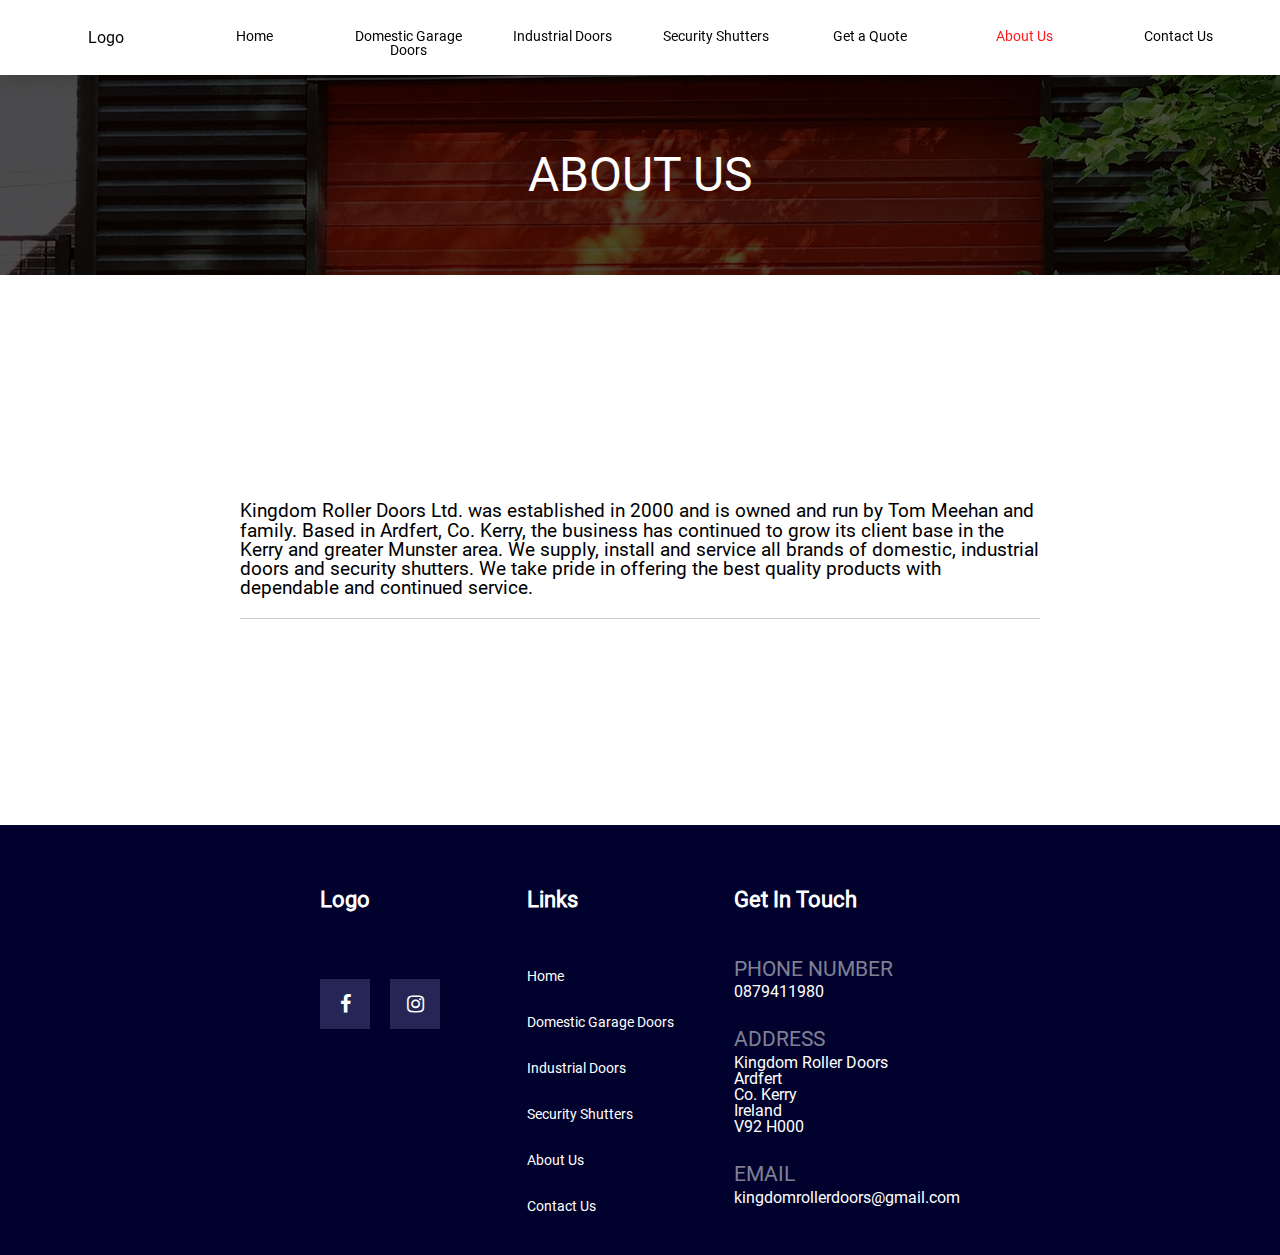
==== about-us.html @ a8ec4a76 "various changes" ====
<!DOCTYPE html>
<html lang="en">
<head>
    <meta charset="UTF-8">
    <meta http-equiv="X-UA-Compatible" content="IE=edge">
    <meta name="viewport" content="width=device-width">
    <title>Document</title>
    <link rel="stylesheet" href="https://cdnjs.cloudflare.com/ajax/libs/font-awesome/4.7.0/css/font-awesome.min.css">
    <link rel="stylesheet" href="about-us-styles.css">
</head>
<body>
    <div id="container">
        <div class="header">
            <div class="headerContent">
                <div>Logo</div>
                <nav>
                    <ul>
                        <li><a href="index.html">Home</a></li>
                        <li><a href="domestic-doors.html">Domestic Garage Doors</a></li>
                        <li><a href="industrial-doors.html">Industrial Doors</a></li>
                        <li><a href="security-shutters.html">Security Shutters</a></li>
                        <li><a href="quote.html">Get a Quote</a></li>
                        <li style="color: rgb(255, 24, 24);"><a href="about-us.html">About Us</a></li>
                        <li><a href="contact-us.html">Contact Us</a></li>
                    </ul>
                </nav>
            </div>
        </div>
        <div class="heading">
            <h1>ABOUT US</h1>
        </div>
        <div class="introSection">
            <div class="introContent">
                <div>
                    <div>
                        <p>
                            Kingdom Roller Doors Ltd. was established in 2000 and is 
                            owned and run by Tom Meehan and family. 
                            Based in Ardfert, Co. Kerry, the business 
                            has continued to grow its client base in the Kerry 
                            and greater Munster area.  We supply, install 
                            and service all brands of domestic, industrial doors 
                            and security shutters. We take pride in offering the 
                            best quality products with dependable and continued service.
                        </p>
                    </div>
                </div>
            </div>
        </div>
        <div class="footer">
            <div class="footerGrid">
                <h2>Logo</h2>
                <h2>Links</h2>
                <h2>Get In Touch</h2>
                <div>
                    <div style="display:flex;">
                        <div class="iconDiv"><a href="#" class="fa fa-facebook"></a></div>
                        <div class="iconDiv"><a href="#" class="fa fa-instagram"></a></div>
                    </div>
                </div>
                <div>
                    <nav>
                        <ul>
                            <li><a href="index.html">Home</a></li>
                            <li><a href="domestic-doors.html">Domestic Garage Doors</a></li>
                            <li><a href="industrial-doors.html">Industrial Doors</a></li>
                            <li><a href="security-shutters.html">Security Shutters</a></li>
                            <li><a href="about-us.html">About Us</a></li>
                            <li><a href="contact-us.html">Contact Us</a></li>
                        </ul>
                    </nav>
                </div>
                <div>
                    <div>
                        <h3>PHONE NUMBER</h3>
                        <p><a href="tel: +353879411980">0879411980</a></p>
                    </div>
                    <div>
                        <h3>ADDRESS</h3>
                            <address>
                                Kingdom Roller Doors <br>
                                Ardfert <br>
                                Co. Kerry <br>
                                Ireland <br>
                                V92 H000 <br>
                            </address>
                    </div>
                    <div>
                        <h3>EMAIL</h3>
                        <p><a href="mailto:kingdomrollerdoors@gmail.com">kingdomrollerdoors@gmail.com</a></p>
                    </div>
                </div>
            </div>
        </div>
    </div>
</body>
</html>
---- about-us-styles.css ----
html, body, div, span, applet, object, iframe,
h1, h2, h3, h4, h5, h6, p, blockquote, pre,
a, abbr, acronym, address, big, cite, code,
del, dfn, em, img, ins, kbd, q, s, samp,
small, strike, strong, sub, sup, tt, var,
b, u, i, center,
dl, dt, dd, ol, ul, li,
fieldset, form, label, legend,
table, caption, tbody, tfoot, thead, tr, th, td,
article, aside, canvas, details, embed, 
figure, figcaption, footer, header, hgroup, 
menu, nav, output, ruby, section, summary,
time, mark, audio, video {
	margin: 0;
	padding: 0;
	border: 0;
	font-size: 100%;
	font: inherit;
	vertical-align: baseline;
}
/* HTML5 display-role reset for older browsers */
article, aside, details, figcaption, figure, 
footer, header, hgroup, menu, nav, section {
	display: block;
}
body {
	line-height: 1;
}
ol, ul {
	list-style: none;
}
blockquote, q {
	quotes: none;
}
blockquote:before, blockquote:after,
q:before, q:after {
	content: '';
	content: none;
}
table {
	border-collapse: collapse;
	border-spacing: 0;
}

a:link, a:visited {
    text-decoration: none;
    color: inherit;
}

@font-face {
    font-family: customFont;
    src: url(fonts/Roboto-Regular.ttf);
}

html {
    font-family: customFont, Arial, Helvetica, sans-serif;
}

#container {
    display: grid;
    grid-template-columns: 1fr;
    grid-template-rows: 75px 200px minmax(550px, max-content)  3fr;
}
.header {
    display: flex;
    justify-content: center;
    width: auto;
    background-color: white;
    position:sticky;
    top: 0;
    z-index: 1;
    box-shadow: rgba(0, 0, 0, 0.1) 0px 10px 15px -3px, rgba(0, 0, 0, 0.05) 0px 4px 6px -2px;
}

.headerContent {
    display: grid;
    grid-template-columns: 1fr 7fr;
    grid-template-rows: 1fr;
    margin: 30px;
    text-align: center;  
}

nav ul {
    display: grid;
    grid-template-columns: repeat(7, 1fr);
    grid-template-rows: 1fr;
    gap: 10px;
    font-size: 0.9rem;
}

nav ul a:hover {
    color: rgb(255, 24, 24);
    transition: 0.3s;
}

.heading {
    display: flex;
    justify-content: center;
    align-items: center;
    background-image: url(images/background-door.jpg);
    background-position: 10%;
    position: relative;
    text-align: center;
}

.heading h1 {
    position: absolute;
    font-size: 3rem;
    color: white;
}

.heading::before { /*transparent black on top of bg image*/
    content: "";
    position: absolute;
    top: 0px;
    right: 0px;
    bottom: 0px;
    left: 0px;
    background-color: rgba(0,0,0,0.7);

}

.introSection {
    width: auto;
    display: flex;
    justify-content: center;
    align-items: center;
    position: relative;
    z-index: 0; /* prevents content appearing above sticky header*/
}

.introContent {
    position: absolute;
    width: 800px;
    color: black;
    display: flex;
    flex-direction: column;
    justify-content: center;
    align-items: center;
    text-align: center;
}

.introContent > * {
   
}

.introContent h1 {
    font-size: 3.5rem;
    font-weight: bold;
}

.introContent h3 {
    font-size: 1.4rem;
    font-weight: bold;
    padding-bottom: 10px;
}

.introContent p{
    display: flex;
    align-items: center;
    font-size: 1.2rem;
}

.introContent svg {
    margin-right: 5px;
    color: rgb(219, 31, 31);
}

.introContent > div {
    width: 100%;
    padding: 20px 0px 20px;
    border-bottom: 1px solid rgba(0,0,0,0.2);
    text-align: left;
}

.introContent button {
  padding: 0.7rem 3rem;
  font-size: 1.3rem;
  background-color: rgb(219, 31, 31);
  border: none;
  border-radius: 10px;
  color: white;
  letter-spacing: 0px;
  box-shadow: 2px 2px 5px rgba(0, 0, 0, 0.253);
  transition: 0.3s;
}

.introContent button:hover {
    background-color: white;
    color: rgb(31, 4, 4);
    transition: 0.3s;
}

.footer {
    display: flex;
    justify-content: center;
    width: auto;
    background-color: rgb(0, 1, 44);
    color: white;
}

.footerGrid {
    display: grid;
    grid-template-columns: 1fr 1fr 1fr;
    grid-template-rows: 1fr 3fr;
    width: 50%;
    margin: 30px;
    gap: 15px;
}

.footerGrid h2 {
    font-size: 1.4rem;
    font-weight: bold;
    align-self: center;
}

.footerGrid ul {
    display: flex;
    flex-direction: column;
}

.footerGrid li {
    line-height: 2.5;
}

.fa {
    font-size: 20px;
    text-align: center;
    text-decoration: none;
  }

.iconDiv {
    display: flex;
    justify-content: center;
    align-items: center;
    width: 50px;
    height: 50px;
    background-color: rgb(37, 38, 85);
    transition: 0.3s;
    margin-top: 20px;
}

.iconDiv:nth-child(2) {
    margin-left: 20px;
}

.introContent .iconDiv:first-of-type{
    background-color: rgb(66 103 178);
    color: white;
}

.introContent .iconDiv:nth-of-type(2){
    background-color: rgb(223, 18, 154);
    color: white;
}

.introContent .iconDiv:first-of-type:hover{
    background-color: rgb(219, 31, 31);
    color: white;
}

.introContent .iconDiv:nth-of-type(2):hover{
    background-color: rgb(219, 31, 31);
    color: white;
}

.iconDiv:hover {
    background-color: rgb(219, 31, 31);
    transition: 0.3s;
}

.footerGrid h3 {
    font-size: 1.3rem;
    color: rgb(255, 255, 255, 0.5);
    margin-bottom: 5px;
}

.footerGrid > div:nth-of-type(3) {
    display: grid;
    grid-template-columns: 1fr;
    grid-auto-rows: auto;
    gap: 10px;
}

@media screen and (max-width: 850px) {

    #container {
        display: grid ;
        grid-template-columns: 1fr;
        grid-template-rows: 75px 200px minmax(800px, max-content)  3fr;
    }

    .introContent {
        display: flex;
        flex-direction: column;
        align-items: center;
    }

    .introText {
        display: flex;
        flex-direction: column;
        align-items: center;
    }

    .introContent * {
        margin-bottom: 10px;
    }

    .introContent p {
        text-align: center;
        font-size: 1rem;
    }
    
    .footerGrid {
        width: auto;
    }
    
    
    }
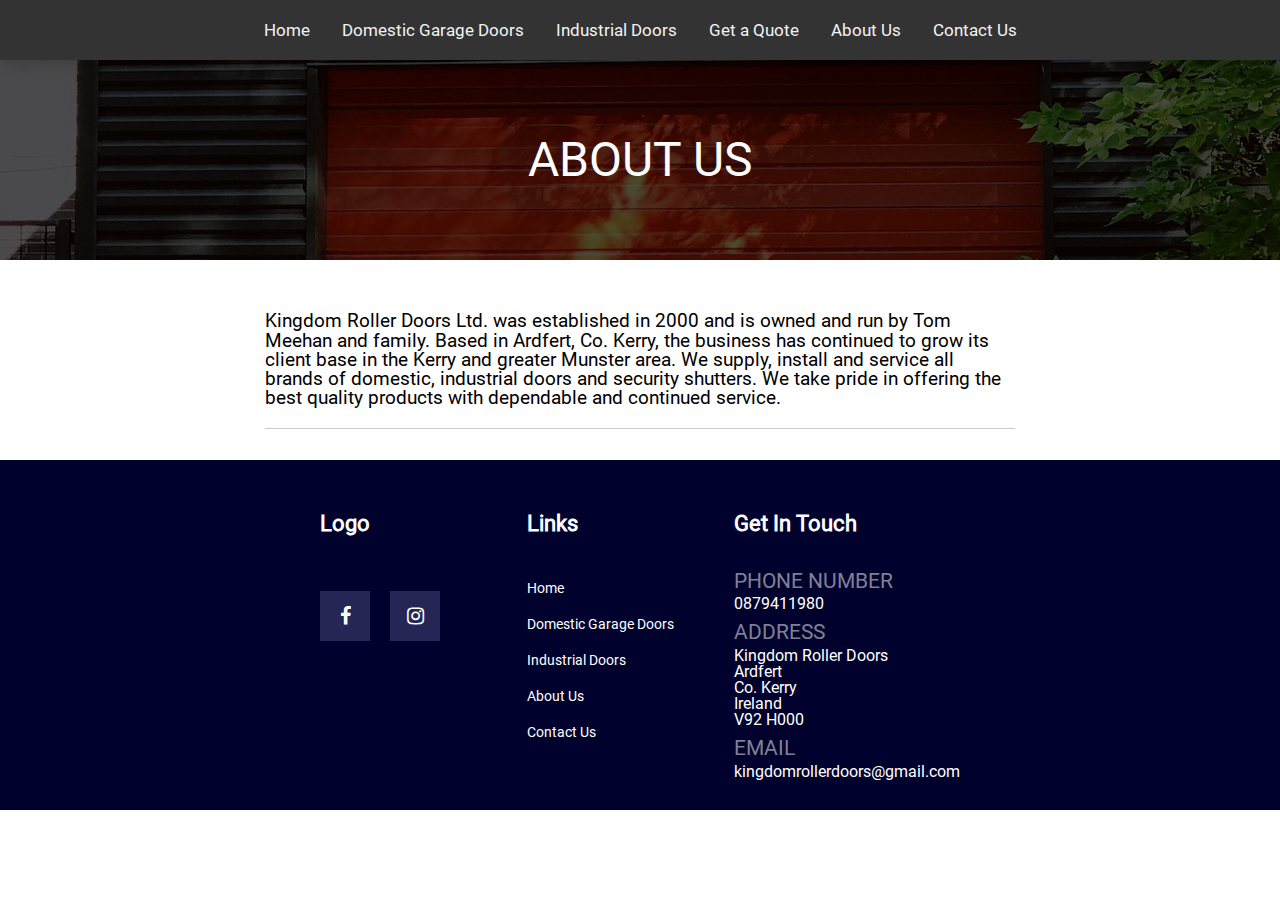
==== commit dfc8ff38: "add navmenu to all pages" ====
--- a/about-us.html
+++ b/about-us.html
@@ -7,24 +7,26 @@
     <title>Document</title>
     <link rel="stylesheet" href="https://cdnjs.cloudflare.com/ajax/libs/font-awesome/4.7.0/css/font-awesome.min.css">
     <link rel="stylesheet" href="about-us-styles.css">
+    <link rel="stylesheet" href="navmenu.css">
+    <script src="script.js" defer></script>
 </head>
 <body>
     <div id="container">
         <div class="header">
-            <div class="headerContent">
-                <div>Logo</div>
-                <nav>
-                    <ul>
-                        <li><a href="index.html">Home</a></li>
-                        <li><a href="domestic-doors.html">Domestic Garage Doors</a></li>
-                        <li><a href="industrial-doors.html">Industrial Doors</a></li>
-                        <li><a href="security-shutters.html">Security Shutters</a></li>
-                        <li><a href="quote.html">Get a Quote</a></li>
-                        <li style="color: rgb(255, 24, 24);"><a href="about-us.html">About Us</a></li>
-                        <li><a href="contact-us.html">Contact Us</a></li>
-                    </ul>
-                </nav>
-            </div>
+            <nav>
+                    <div class="topnav" id="myTopnav">
+                        <a href="index.html">Home</a>
+                        <a href="domestic-doors.html">Domestic Garage Doors</a>
+                        <a href="industrial-doors.html">Industrial Doors</a>
+                        
+                        <a href="quote.html">Get a Quote</a>
+                        <a href="about-us.html">About Us</a>
+                        <a href="contact-us.html">Contact Us</a>
+                        <a href="javascript:void(0);" class="icon" onclick="myFunction()">
+                            <i class="fa fa-bars"></i>
+                          </a>
+                    </div>
+            </nav>
         </div>
         <div class="heading">
             <h1>ABOUT US</h1>
@@ -64,7 +66,7 @@
                             <li><a href="index.html">Home</a></li>
                             <li><a href="domestic-doors.html">Domestic Garage Doors</a></li>
                             <li><a href="industrial-doors.html">Industrial Doors</a></li>
-                            <li><a href="security-shutters.html">Security Shutters</a></li>
+                            
                             <li><a href="about-us.html">About Us</a></li>
                             <li><a href="contact-us.html">Contact Us</a></li>
                         </ul>
--- a/about-us-styles.css
+++ b/about-us-styles.css
@@ -59,13 +59,14 @@
 #container {
     display: grid;
     grid-template-columns: 1fr;
-    grid-template-rows: 75px 200px minmax(550px, max-content)  3fr;
-}
+    grid-template-rows: 60px 200px minmax(200px, max-content) 350px;
+}
+
 .header {
     display: flex;
     justify-content: center;
     width: auto;
-    background-color: white;
+    background-color: #333;
     position:sticky;
     top: 0;
     z-index: 1;
@@ -80,12 +81,27 @@
     text-align: center;  
 }
 
+.header > nav {
+    width: 90%;
+    height: auto;
+    display: flex;
+    justify-content: center;
+    align-items: center;
+}
+
 nav ul {
-    display: grid;
-    grid-template-columns: repeat(7, 1fr);
-    grid-template-rows: 1fr;
-    gap: 10px;
+    display: flex;
     font-size: 0.9rem;
+}
+
+.header > nav ul li {
+    margin-right: 15px;
+    margin-left: 15px;
+}
+
+nav ul a:hover {
+    color: rgb(255, 24, 24);
+    transition: 0.3s;
 }
 
 nav ul a:hover {
@@ -131,7 +147,7 @@
 
 .introContent {
     position: absolute;
-    width: 800px;
+    width: 750px;
     color: black;
     display: flex;
     flex-direction: column;
@@ -287,7 +303,7 @@
     #container {
         display: grid ;
         grid-template-columns: 1fr;
-        grid-template-rows: 75px 200px minmax(800px, max-content)  3fr;
+        grid-template-rows: minmax(60px, min-content) 200px minmax(200px, max-content)  350px;
     }
 
     .introContent {
--- a/navmenu.css
+++ b/navmenu.css
@@ -0,0 +1,65 @@
+/* Add a black background color to the top navigation */
+.topnav {
+    background-color: #333;
+    overflow: hidden;
+    width: 1000px;
+    display:flex;
+    justify-content: center;
+  }
+  
+  /* Style the links inside the navigation bar */
+  .topnav a {
+    float: left;
+    display: block;
+    color: #f2f2f2;
+    text-align: center;
+    padding: 21px 16px;
+    text-decoration: none;
+    font-size: 17px;
+  }
+  
+  /* Change the color of links on hover */
+  .topnav a:hover {
+    background-color: rgb(219, 31, 31);
+    color: black;
+  }
+  
+  /* Add an active class to highlight the current page */
+  .topnav a.active {
+    background-color: #04AA6D;
+    color: white;
+  }
+  
+  /* Hide the link that should open and close the topnav on small screens */
+  .topnav .icon {
+    display: none;
+  }
+
+  /* When the screen is less than 600 pixels wide, hide all links, except for the first one ("Home"). Show the link that contains should open and close the topnav (.icon) */
+@media screen and (max-width: 800px) {
+    .topnav {
+      width: 100%;
+      display: block;
+    }
+    .topnav a:not(:first-child) {display: none;}
+    .topnav a.icon {
+      float: right;
+      display: block;
+      margin-left: auto;
+    }
+  }
+  
+  /* The "responsive" class is added to the topnav with JavaScript when the user clicks on the icon. This class makes the topnav look good on small screens (display the links vertically instead of horizontally) */
+  @media screen and (max-width: 800px) {
+    .topnav.responsive {position: relative;}
+    .topnav.responsive a.icon {
+      position: absolute;
+      right: 0;
+      top: 0;
+    }
+    .topnav.responsive a {
+      float: none;
+      display: block;
+      text-align: left;
+    }
+  }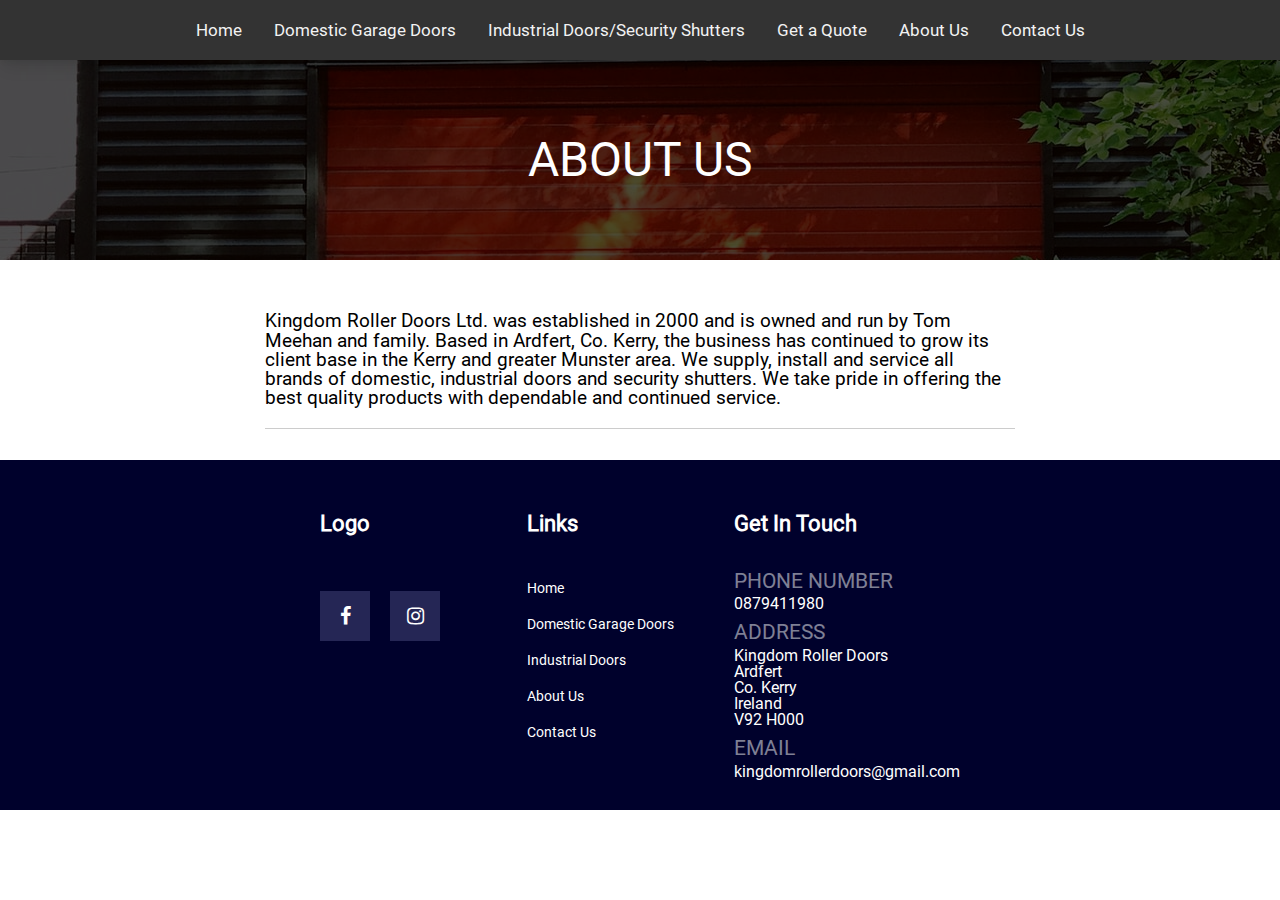
==== commit 2b9b4f13: "optimization changes" ====
--- a/about-us.html
+++ b/about-us.html
@@ -17,7 +17,7 @@
                     <div class="topnav" id="myTopnav">
                         <a href="index.html">Home</a>
                         <a href="domestic-doors.html">Domestic Garage Doors</a>
-                        <a href="industrial-doors.html">Industrial Doors</a>
+                        <a href="industrial-doors.html">Industrial Doors/Security Shutters</a>
                         
                         <a href="quote.html">Get a Quote</a>
                         <a href="about-us.html">About Us</a>
--- a/about-us-styles.css
+++ b/about-us-styles.css
@@ -310,6 +310,7 @@
         display: flex;
         flex-direction: column;
         align-items: center;
+        width: 90%;
     }
 
     .introText {
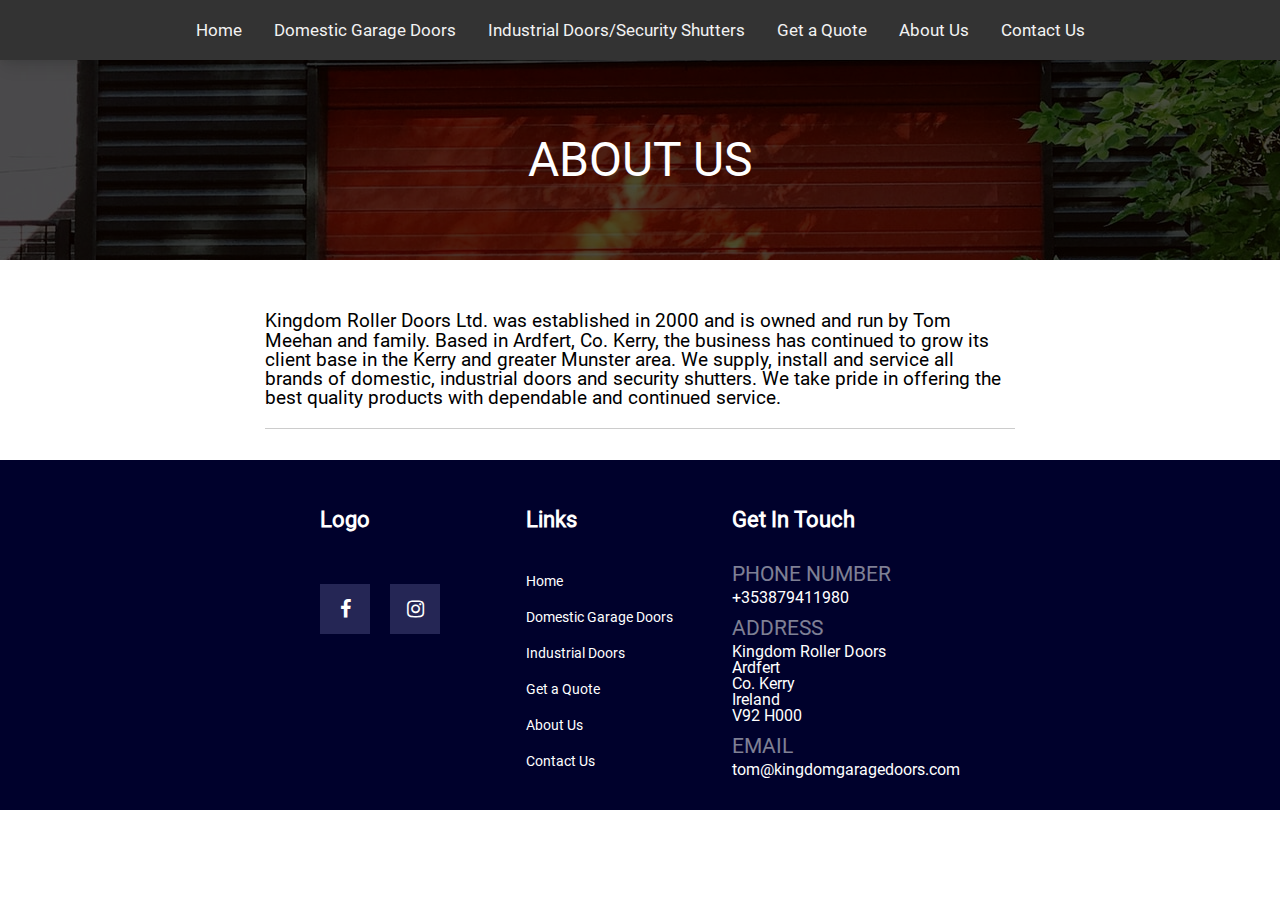
==== commit 52bfd4b5: "merge navmenu into main branch" ====
--- a/about-us.html
+++ b/about-us.html
@@ -4,7 +4,7 @@
     <meta charset="UTF-8">
     <meta http-equiv="X-UA-Compatible" content="IE=edge">
     <meta name="viewport" content="width=device-width">
-    <title>Document</title>
+    <title>About Us - Kingdom Roller Doors Ltd.</title>
     <link rel="stylesheet" href="https://cdnjs.cloudflare.com/ajax/libs/font-awesome/4.7.0/css/font-awesome.min.css">
     <link rel="stylesheet" href="about-us-styles.css">
     <link rel="stylesheet" href="navmenu.css">
@@ -18,7 +18,6 @@
                         <a href="index.html">Home</a>
                         <a href="domestic-doors.html">Domestic Garage Doors</a>
                         <a href="industrial-doors.html">Industrial Doors/Security Shutters</a>
-                        
                         <a href="quote.html">Get a Quote</a>
                         <a href="about-us.html">About Us</a>
                         <a href="contact-us.html">Contact Us</a>
@@ -66,7 +65,7 @@
                             <li><a href="index.html">Home</a></li>
                             <li><a href="domestic-doors.html">Domestic Garage Doors</a></li>
                             <li><a href="industrial-doors.html">Industrial Doors</a></li>
-                            
+                            <li><a href="quote.html">Get a Quote</a></li>
                             <li><a href="about-us.html">About Us</a></li>
                             <li><a href="contact-us.html">Contact Us</a></li>
                         </ul>
@@ -75,7 +74,7 @@
                 <div>
                     <div>
                         <h3>PHONE NUMBER</h3>
-                        <p><a href="tel: +353879411980">0879411980</a></p>
+                        <p><a href="tel: +353879411980">+353879411980</a></p>
                     </div>
                     <div>
                         <h3>ADDRESS</h3>
@@ -89,7 +88,7 @@
                     </div>
                     <div>
                         <h3>EMAIL</h3>
-                        <p><a href="mailto:kingdomrollerdoors@gmail.com">kingdomrollerdoors@gmail.com</a></p>
+                        <p><a href="mailto:tom@kingdomgaragedoors.com">tom@kingdomgaragedoors.com</a></p>
                     </div>
                 </div>
             </div>
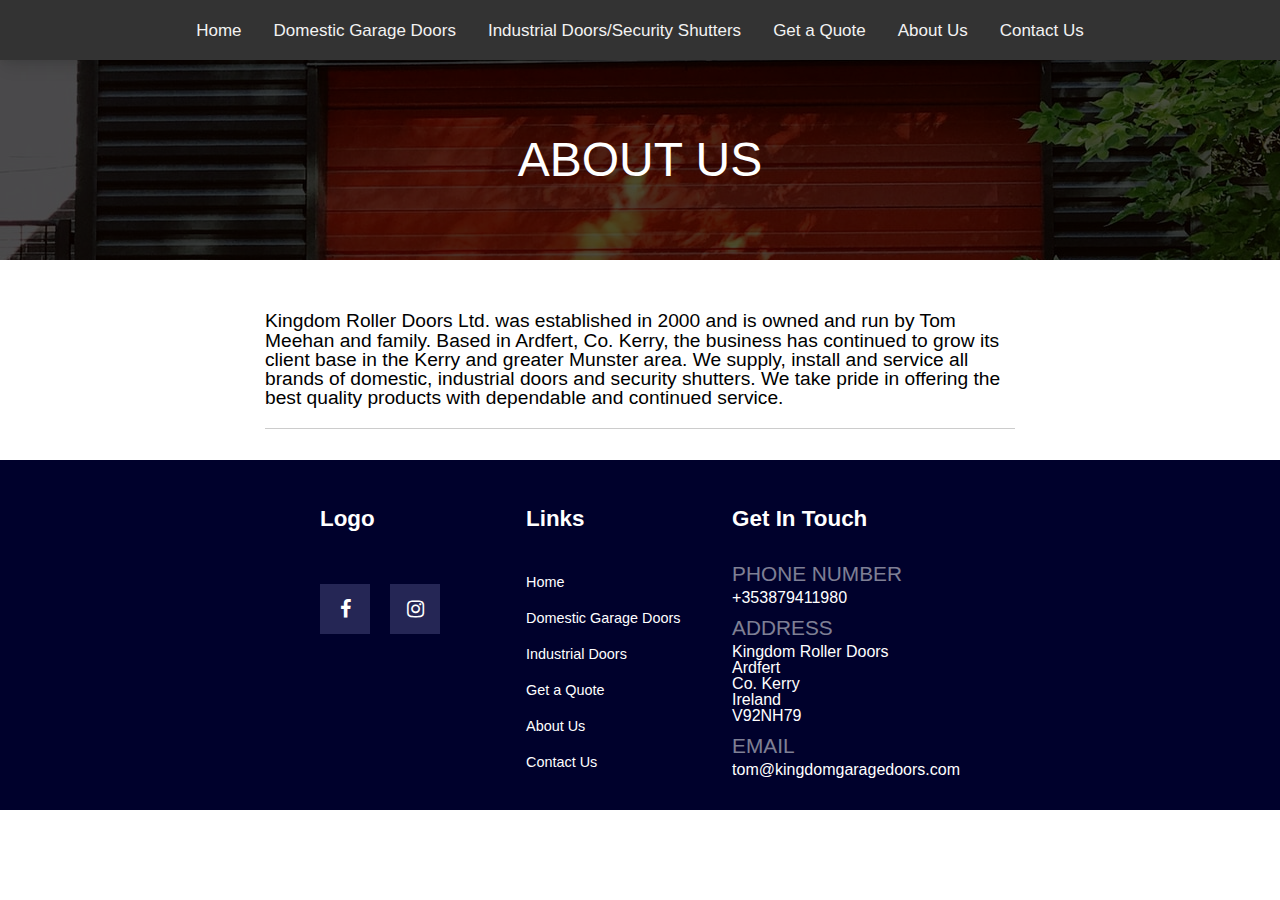
==== commit 0e7b4d06: "reorganise files" ====
--- a/about-us.html
+++ b/about-us.html
@@ -6,8 +6,8 @@
     <meta name="viewport" content="width=device-width">
     <title>About Us - Kingdom Roller Doors Ltd.</title>
     <link rel="stylesheet" href="https://cdnjs.cloudflare.com/ajax/libs/font-awesome/4.7.0/css/font-awesome.min.css">
-    <link rel="stylesheet" href="about-us-styles.css">
-    <link rel="stylesheet" href="navmenu.css">
+    <link rel="stylesheet" href="stylesheets/about-us-styles.css">
+    <link rel="stylesheet" href="stylesheets/navmenu.css">
     <script src="script.js" defer></script>
 </head>
 <body>
@@ -83,7 +83,7 @@
                                 Ardfert <br>
                                 Co. Kerry <br>
                                 Ireland <br>
-                                V92 H000 <br>
+                                V92NH79 <br>
                             </address>
                     </div>
                     <div>
--- a/stylesheets/about-us-styles.css
+++ b/stylesheets/about-us-styles.css
@@ -0,0 +1,336 @@
+html, body, div, span, applet, object, iframe,
+h1, h2, h3, h4, h5, h6, p, blockquote, pre,
+a, abbr, acronym, address, big, cite, code,
+del, dfn, em, img, ins, kbd, q, s, samp,
+small, strike, strong, sub, sup, tt, var,
+b, u, i, center,
+dl, dt, dd, ol, ul, li,
+fieldset, form, label, legend,
+table, caption, tbody, tfoot, thead, tr, th, td,
+article, aside, canvas, details, embed, 
+figure, figcaption, footer, header, hgroup, 
+menu, nav, output, ruby, section, summary,
+time, mark, audio, video {
+	margin: 0;
+	padding: 0;
+	border: 0;
+	font-size: 100%;
+	font: inherit;
+	vertical-align: baseline;
+}
+/* HTML5 display-role reset for older browsers */
+article, aside, details, figcaption, figure, 
+footer, header, hgroup, menu, nav, section {
+	display: block;
+}
+body {
+	line-height: 1;
+}
+ol, ul {
+	list-style: none;
+}
+blockquote, q {
+	quotes: none;
+}
+blockquote:before, blockquote:after,
+q:before, q:after {
+	content: '';
+	content: none;
+}
+table {
+	border-collapse: collapse;
+	border-spacing: 0;
+}
+
+a:link, a:visited {
+    text-decoration: none;
+    color: inherit;
+}
+
+@font-face {
+    font-family: customFont;
+    src: url(fonts/Roboto-Regular.ttf);
+}
+
+html {
+    font-family: customFont, Arial, Helvetica, sans-serif;
+}
+
+#container {
+    display: grid;
+    grid-template-columns: 1fr;
+    grid-template-rows: 60px 200px minmax(200px, max-content) 350px;
+}
+
+.header {
+    display: flex;
+    justify-content: center;
+    width: auto;
+    background-color: #333;
+    position:sticky;
+    top: 0;
+    z-index: 1;
+    box-shadow: rgba(0, 0, 0, 0.1) 0px 10px 15px -3px, rgba(0, 0, 0, 0.05) 0px 4px 6px -2px;
+}
+
+.headerContent {
+    display: grid;
+    grid-template-columns: 1fr 7fr;
+    grid-template-rows: 1fr;
+    margin: 30px;
+    text-align: center;  
+}
+
+.header > nav {
+    width: 90%;
+    height: auto;
+    display: flex;
+    justify-content: center;
+    align-items: center;
+}
+
+nav ul {
+    display: flex;
+    font-size: 0.9rem;
+}
+
+.header > nav ul li {
+    margin-right: 15px;
+    margin-left: 15px;
+}
+
+nav ul a:hover {
+    color: rgb(255, 24, 24);
+    transition: 0.3s;
+}
+
+nav ul a:hover {
+    color: rgb(255, 24, 24);
+    transition: 0.3s;
+}
+
+.heading {
+    display: flex;
+    justify-content: center;
+    align-items: center;
+    background-image: url(../images/background-door.jpg);
+    background-position: 10%;
+    position: relative;
+    text-align: center;
+}
+
+.heading h1 {
+    position: absolute;
+    font-size: 3rem;
+    color: white;
+}
+
+.heading::before { /*transparent black on top of bg image*/
+    content: "";
+    position: absolute;
+    top: 0px;
+    right: 0px;
+    bottom: 0px;
+    left: 0px;
+    background-color: rgba(0,0,0,0.7);
+
+}
+
+.introSection {
+    width: auto;
+    display: flex;
+    justify-content: center;
+    align-items: center;
+    position: relative;
+    z-index: 0; /* prevents content appearing above sticky header*/
+}
+
+.introContent {
+    position: absolute;
+    width: 750px;
+    color: black;
+    display: flex;
+    flex-direction: column;
+    justify-content: center;
+    align-items: center;
+    text-align: center;
+}
+
+.introContent > * {
+   
+}
+
+.introContent h1 {
+    font-size: 3.5rem;
+    font-weight: bold;
+}
+
+.introContent h3 {
+    font-size: 1.4rem;
+    font-weight: bold;
+    padding-bottom: 10px;
+}
+
+.introContent p{
+    display: flex;
+    align-items: center;
+    font-size: 1.2rem;
+}
+
+.introContent svg {
+    margin-right: 5px;
+    color: rgb(219, 31, 31);
+}
+
+.introContent > div {
+    width: 100%;
+    padding: 20px 0px 20px;
+    border-bottom: 1px solid rgba(0,0,0,0.2);
+    text-align: left;
+}
+
+.introContent button {
+  padding: 0.7rem 3rem;
+  font-size: 1.3rem;
+  background-color: rgb(219, 31, 31);
+  border: none;
+  border-radius: 10px;
+  color: white;
+  letter-spacing: 0px;
+  box-shadow: 2px 2px 5px rgba(0, 0, 0, 0.253);
+  transition: 0.3s;
+}
+
+.introContent button:hover {
+    background-color: white;
+    color: rgb(31, 4, 4);
+    transition: 0.3s;
+}
+
+.footer {
+    display: flex;
+    justify-content: center;
+    width: auto;
+    background-color: rgb(0, 1, 44);
+    color: white;
+}
+
+.footerGrid {
+    display: grid;
+    grid-template-columns: 1fr 1fr 1fr;
+    grid-template-rows: 1fr 3fr;
+    width: 50%;
+    margin: 30px;
+    gap: 15px;
+}
+
+.footerGrid h2 {
+    font-size: 1.4rem;
+    font-weight: bold;
+    align-self: center;
+}
+
+.footerGrid ul {
+    display: flex;
+    flex-direction: column;
+}
+
+.footerGrid li {
+    line-height: 2.5;
+}
+
+.fa {
+    font-size: 20px;
+    text-align: center;
+    text-decoration: none;
+  }
+
+.iconDiv {
+    display: flex;
+    justify-content: center;
+    align-items: center;
+    width: 50px;
+    height: 50px;
+    background-color: rgb(37, 38, 85);
+    transition: 0.3s;
+    margin-top: 20px;
+}
+
+.iconDiv:nth-child(2) {
+    margin-left: 20px;
+}
+
+.introContent .iconDiv:first-of-type{
+    background-color: rgb(66 103 178);
+    color: white;
+}
+
+.introContent .iconDiv:nth-of-type(2){
+    background-color: rgb(223, 18, 154);
+    color: white;
+}
+
+.introContent .iconDiv:first-of-type:hover{
+    background-color: rgb(219, 31, 31);
+    color: white;
+}
+
+.introContent .iconDiv:nth-of-type(2):hover{
+    background-color: rgb(219, 31, 31);
+    color: white;
+}
+
+.iconDiv:hover {
+    background-color: rgb(219, 31, 31);
+    transition: 0.3s;
+}
+
+.footerGrid h3 {
+    font-size: 1.3rem;
+    color: rgb(255, 255, 255, 0.5);
+    margin-bottom: 5px;
+}
+
+.footerGrid > div:nth-of-type(3) {
+    display: grid;
+    grid-template-columns: 1fr;
+    grid-auto-rows: auto;
+    gap: 10px;
+}
+
+@media screen and (max-width: 850px) {
+
+    #container {
+        display: grid ;
+        grid-template-columns: 1fr;
+        grid-template-rows: minmax(60px, min-content) 200px minmax(200px, max-content)  350px;
+    }
+
+    .introContent {
+        display: flex;
+        flex-direction: column;
+        align-items: center;
+        width: 90%;
+    }
+
+    .introText {
+        display: flex;
+        flex-direction: column;
+        align-items: center;
+    }
+
+    .introContent * {
+        margin-bottom: 10px;
+    }
+
+    .introContent p {
+        text-align: center;
+        font-size: 1rem;
+    }
+    
+    .footerGrid {
+        width: auto;
+    }
+    
+    
+    }
--- a/stylesheets/navmenu.css
+++ b/stylesheets/navmenu.css
@@ -0,0 +1,65 @@
+/* Add a black background color to the top navigation */
+.topnav {
+    background-color: #333;
+    overflow: hidden;
+    width: 1000px;
+    display:flex;
+    justify-content: center;
+  }
+  
+  /* Style the links inside the navigation bar */
+  .topnav a {
+    float: left;
+    display: block;
+    color: #f2f2f2;
+    text-align: center;
+    padding: 21px 16px;
+    text-decoration: none;
+    font-size: 17px;
+  }
+  
+  /* Change the color of links on hover */
+  .topnav a:hover {
+    background-color: rgb(219, 31, 31);
+    color: black;
+  }
+  
+  /* Add an active class to highlight the current page */
+  .topnav a.active {
+    background-color: #04AA6D;
+    color: white;
+  }
+  
+  /* Hide the link that should open and close the topnav on small screens */
+  .topnav .icon {
+    display: none;
+  }
+
+  /* When the screen is less than 600 pixels wide, hide all links, except for the first one ("Home"). Show the link that contains should open and close the topnav (.icon) */
+@media screen and (max-width: 800px) {
+    .topnav {
+      width: 100%;
+      display: block;
+    }
+    .topnav a:not(:first-child) {display: none;}
+    .topnav a.icon {
+      float: right;
+      display: block;
+      margin-left: auto;
+    }
+  }
+  
+  /* The "responsive" class is added to the topnav with JavaScript when the user clicks on the icon. This class makes the topnav look good on small screens (display the links vertically instead of horizontally) */
+  @media screen and (max-width: 800px) {
+    .topnav.responsive {position: relative;}
+    .topnav.responsive a.icon {
+      position: absolute;
+      right: 0;
+      top: 0;
+    }
+    .topnav.responsive a {
+      float: none;
+      display: block;
+      text-align: left;
+    }
+  }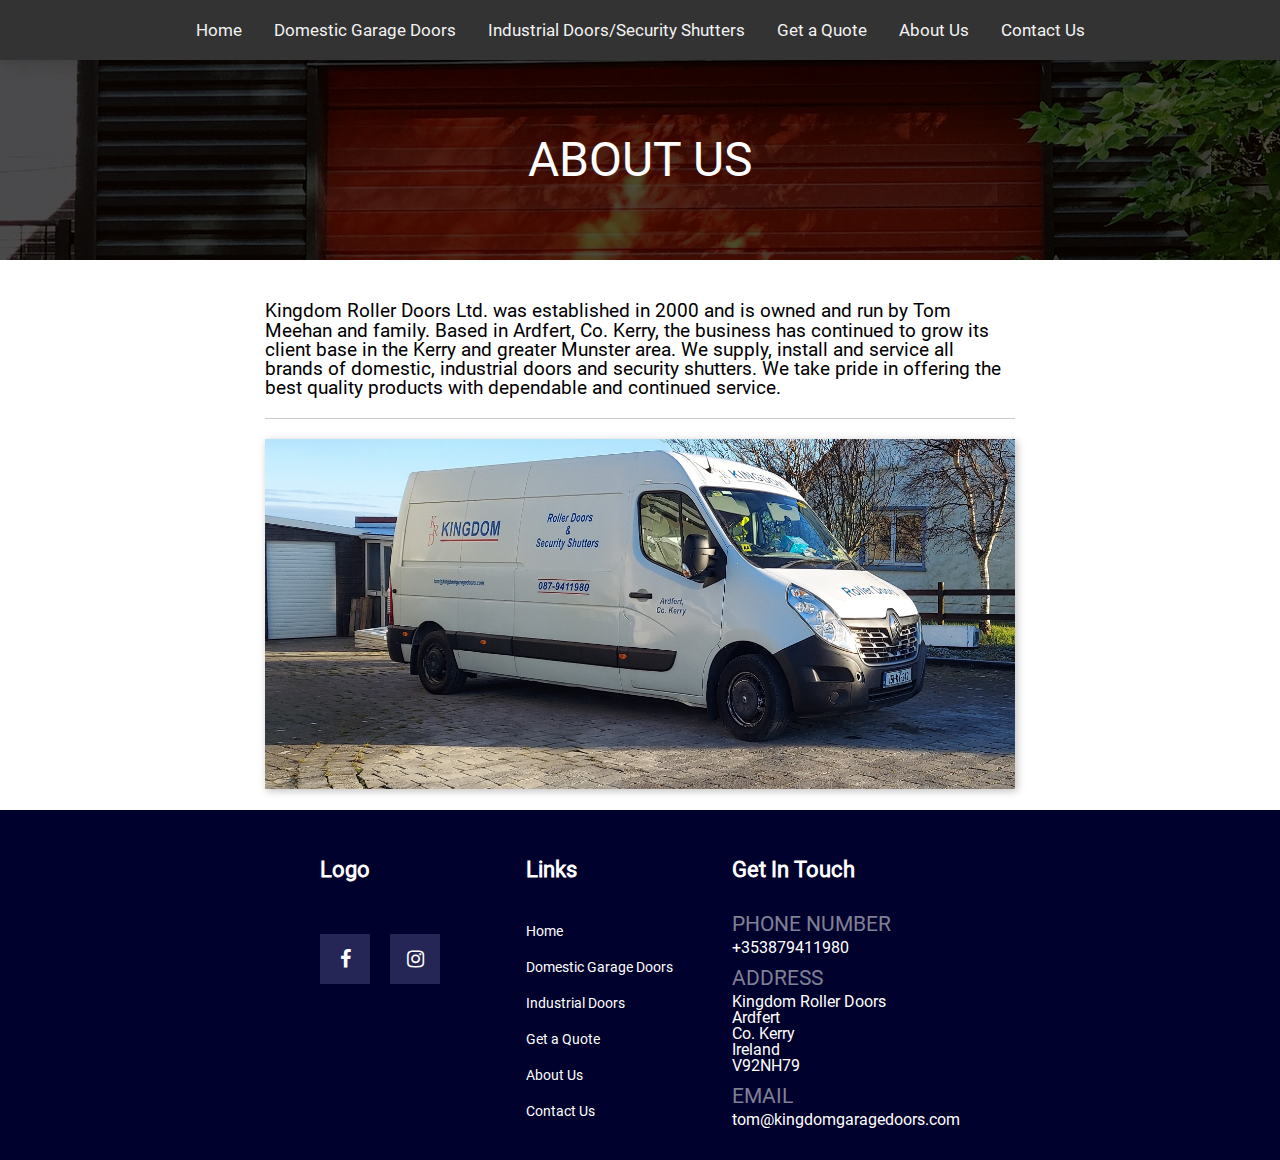
==== commit 53a00f65: "add image of van" ====
--- a/about-us.html
+++ b/about-us.html
@@ -46,6 +46,7 @@
                         </p>
                     </div>
                 </div>
+                <img src="./images/roller-doors-van3.jpg" alt="Kingdom Roller Doors Van">
             </div>
         </div>
         <div class="footer">
--- a/stylesheets/about-us-styles.css
+++ b/stylesheets/about-us-styles.css
@@ -49,7 +49,7 @@
 
 @font-face {
     font-family: customFont;
-    src: url(fonts/Roboto-Regular.ttf);
+    src: url(../fonts/Roboto-Regular.ttf);
 }
 
 html {
@@ -59,7 +59,7 @@
 #container {
     display: grid;
     grid-template-columns: 1fr;
-    grid-template-rows: 60px 200px minmax(200px, max-content) 350px;
+    grid-template-rows: 60px 200px minmax(550px, max-content) 350px;
 }
 
 .header {
@@ -187,6 +187,7 @@
     padding: 20px 0px 20px;
     border-bottom: 1px solid rgba(0,0,0,0.2);
     text-align: left;
+    margin-bottom: 20px;
 }
 
 .introContent button {
@@ -207,6 +208,12 @@
     transition: 0.3s;
 }
 
+.introContent > img {
+    width: 750px;
+    height: 350px;
+    box-shadow: 2px 2px 8px rgba(0, 0, 0, 0.253);
+}
+
 .footer {
     display: flex;
     justify-content: center;
@@ -303,7 +310,7 @@
     #container {
         display: grid ;
         grid-template-columns: 1fr;
-        grid-template-rows: minmax(60px, min-content) 200px minmax(200px, max-content)  350px;
+        grid-template-rows: minmax(60px, min-content) 200px minmax(550px, max-content)  350px;
     }
 
     .introContent {
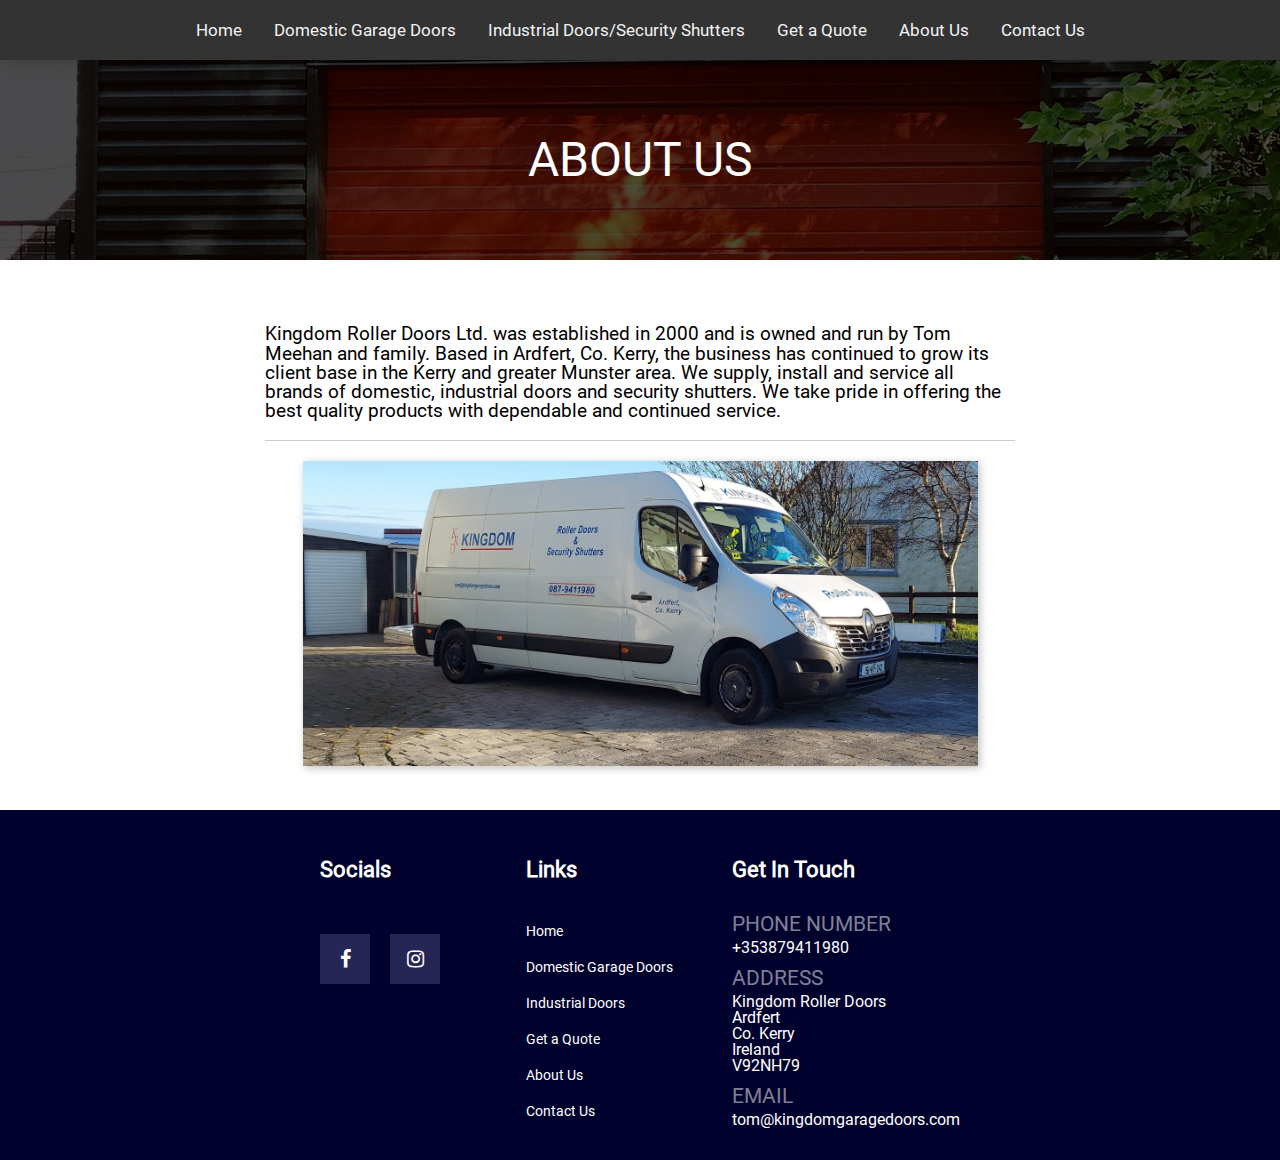
==== commit 592a5a79: "add instagram link" ====
--- a/about-us.html
+++ b/about-us.html
@@ -51,13 +51,15 @@
         </div>
         <div class="footer">
             <div class="footerGrid">
-                <h2>Logo</h2>
+                <h2>Socials</h2>
                 <h2>Links</h2>
                 <h2>Get In Touch</h2>
                 <div>
                     <div style="display:flex;">
                         <div class="iconDiv"><a href="#" class="fa fa-facebook"></a></div>
-                        <div class="iconDiv"><a href="#" class="fa fa-instagram"></a></div>
+                        <div class="iconDiv">
+                            <a href="https://instagram.com/kingdomrollerdoors?igshid=YmMyMTA2M2Y=" target="_blank" class="fa fa-instagram"></a>
+                        </div>
                     </div>
                 </div>
                 <div>
--- a/stylesheets/about-us-styles.css
+++ b/stylesheets/about-us-styles.css
@@ -209,8 +209,8 @@
 }
 
 .introContent > img {
-    width: 750px;
-    height: 350px;
+    width: 90%;
+    height: auto;
     box-shadow: 2px 2px 8px rgba(0, 0, 0, 0.253);
 }
 
